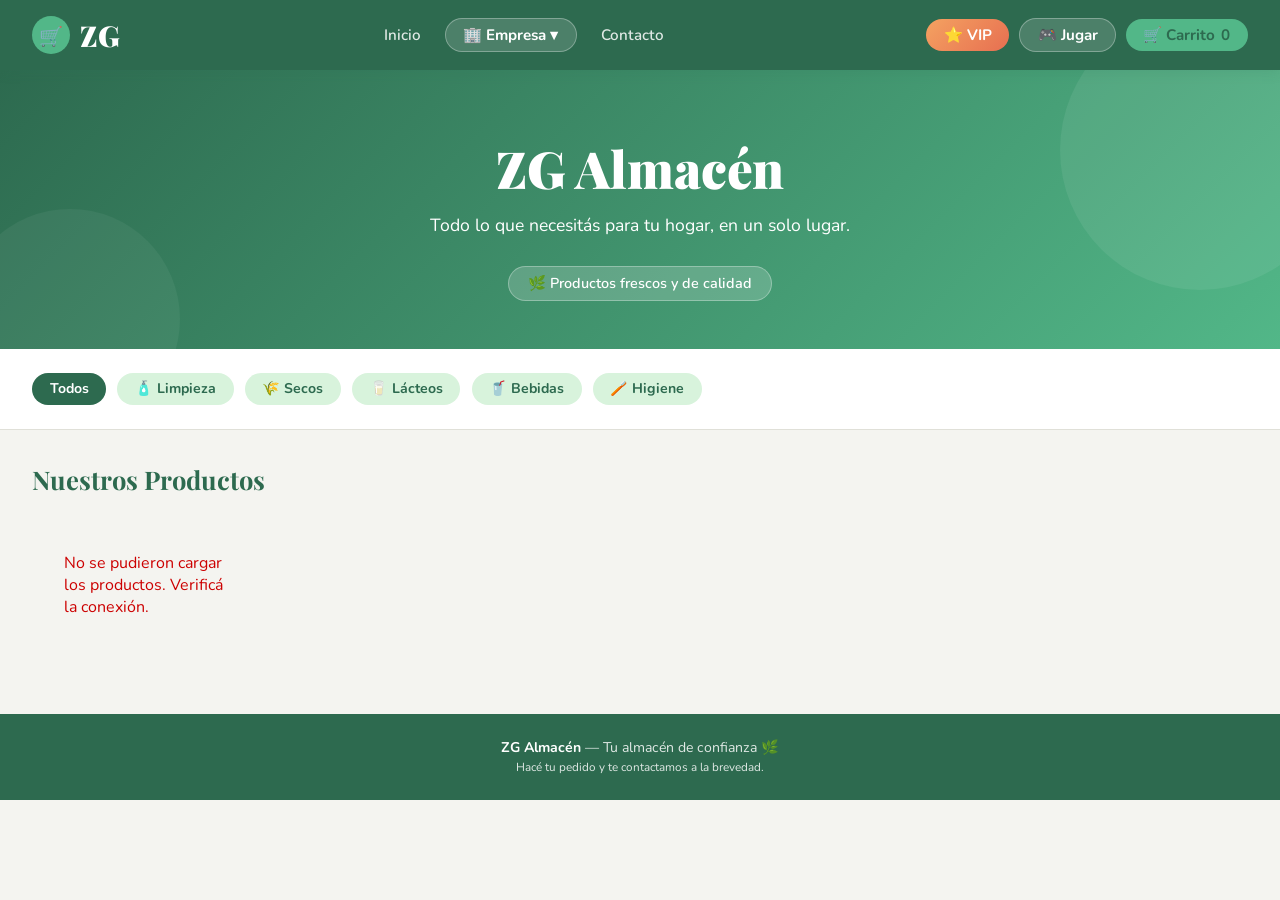
==== index.html @ 7657b03d "Add files via upload" ====
<!DOCTYPE html>
<html lang="es">
<head>
  <meta charset="UTF-8" />
  <meta name="viewport" content="width=device-width, initial-scale=1.0"/>
  <title>ZG Almacén</title>
  <link href="https://fonts.googleapis.com/css2?family=Playfair+Display:wght@700;900&family=Nunito:wght@400;600;700&display=swap" rel="stylesheet"/>
  <style>
    :root {
      --verde: #2d6a4f; --verde-claro: #52b788; --verde-suave: #d8f3dc;
      --blanco: #ffffff; --gris: #f4f4f0; --texto: #1b1b1b; --sombra: rgba(45,106,79,0.15);
      --rojo: #e63946; --amarillo: #f4a261;
    }
    * { margin: 0; padding: 0; box-sizing: border-box; }
    body { font-family: 'Nunito', sans-serif; background: var(--gris); color: var(--texto); }

    header { background: var(--verde); color: var(--blanco); padding: 0 2rem; position: sticky; top: 0; z-index: 100; box-shadow: 0 2px 12px var(--sombra); display: flex; align-items: center; justify-content: space-between; height: 70px; }
    .logo { font-family: 'Playfair Display', serif; font-size: 1.8rem; font-weight: 900; letter-spacing: 1px; display: flex; align-items: center; gap: 10px; }
    .logo span { background: var(--verde-claro); color: var(--verde); border-radius: 50%; width: 38px; height: 38px; display: flex; align-items: center; justify-content: center; font-size: 1.2rem; }
    nav { display: flex; align-items: center; gap: 1.5rem; }
    nav a { color: var(--blanco); text-decoration: none; font-weight: 600; font-size: 0.95rem; opacity: 0.85; transition: opacity 0.2s; }
    nav a:hover { opacity: 1; }
    .dropdown { position: relative; display: flex; align-items: center; }
    .carrito-btn { background: var(--verde-claro); color: var(--verde); border: none; border-radius: 25px; padding: 0.4rem 1.1rem; font-family: 'Nunito', sans-serif; font-weight: 700; font-size: 0.95rem; cursor: pointer; display: flex; align-items: center; gap: 6px; transition: background 0.2s, transform 0.1s; }
    .carrito-btn:hover { background: #74c69d; transform: scale(1.04); }
    .vip-btn { background: linear-gradient(135deg, #f4a261, #e76f51); color: white; border: none; border-radius: 25px; padding: 0.4rem 1.1rem; font-family: 'Nunito', sans-serif; font-weight: 700; font-size: 0.95rem; cursor: pointer; display: flex; align-items: center; gap: 6px; transition: opacity 0.2s, transform 0.1s; white-space: nowrap; }
    .vip-btn:hover { opacity: 0.9; transform: scale(1.04); }
    .juego-btn { background: rgba(255,255,255,0.15); color: white; border: 1px solid rgba(255,255,255,0.3); border-radius: 25px; padding: 0.4rem 1.1rem; font-family: 'Nunito', sans-serif; font-weight: 700; font-size: 0.95rem; cursor: pointer; display: flex; align-items: center; gap: 6px; text-decoration: none; transition: background 0.2s, transform 0.1s; }
    .juego-btn:hover { background: rgba(255,255,255,0.25); transform: scale(1.04); }
    .header-btns { display: flex; align-items: center; gap: 0.6rem; }

    @media (max-width: 600px) {
      header { height: auto; flex-wrap: wrap; padding: 0.6rem 1rem; gap: 0.4rem; }
      .header-fila1 { display: flex; align-items: center; justify-content: space-between; width: 100%; }
      .header-fila2 { display: flex; align-items: center; justify-content: center; width: 100%; gap: 0.5rem; padding-bottom: 0.4rem; }
      .header-btns { display: none; }
      .productos-grid { grid-template-columns: repeat(2, 1fr); gap: 0.8rem; padding: 1rem; }
    }
    @media (min-width: 601px) {
      .header-fila1 { display: contents; }
      .header-fila2 { display: none; }
    }

    /* PANEL VIP */
    .overlay-vip { display: none; position: fixed; inset: 0; background: rgba(0,0,0,0.6); z-index: 400; align-items: center; justify-content: center; padding: 1rem; }
    .overlay-vip.open { display: flex; }
    .vip-panel { background: var(--blanco); width: 100%; max-width: 400px; border-radius: 20px; padding: 2rem; animation: slideUp 0.3s ease; text-align: center; }
    .vip-panel h3 { font-family: 'Playfair Display', serif; font-size: 1.5rem; color: var(--verde); margin-bottom: 0.3rem; }
    .vip-panel p { font-size: 0.88rem; color: #666; margin-bottom: 1.5rem; }
    .vip-badge-icon { font-size: 2.5rem; margin-bottom: 0.8rem; }
    .vip-activo-info { background: linear-gradient(135deg, #f4a261, #e76f51); color: white; border-radius: 12px; padding: 1rem; margin-bottom: 1rem; font-weight: 700; }
    .vip-activo-nombre { font-size: 1.1rem; margin-bottom: 0.3rem; }
    .vip-activo-desc { font-size: 0.85rem; opacity: 0.9; }

    .hero { background: linear-gradient(135deg, var(--verde) 0%, var(--verde-claro) 100%); color: var(--blanco); text-align: center; padding: 4rem 2rem 3rem; position: relative; overflow: hidden; }
    .hero::before { content: ''; position: absolute; top: -60px; right: -60px; width: 280px; height: 280px; background: rgba(255,255,255,0.07); border-radius: 50%; }
    .hero::after { content: ''; position: absolute; bottom: -80px; left: -40px; width: 220px; height: 220px; background: rgba(255,255,255,0.05); border-radius: 50%; }
    .hero h1 { font-family: 'Playfair Display', serif; font-size: clamp(2rem, 5vw, 3.2rem); font-weight: 900; margin-bottom: 0.7rem; animation: fadeDown 0.7s ease both; }
    .hero p { font-size: 1.1rem; opacity: 0.9; max-width: 500px; margin: 0 auto 1.8rem; animation: fadeDown 0.9s ease both; }
    .hero-badge { display: inline-block; background: rgba(255,255,255,0.18); border: 1px solid rgba(255,255,255,0.3); border-radius: 25px; padding: 0.4rem 1.2rem; font-size: 0.9rem; font-weight: 600; animation: fadeDown 1.1s ease both; }
    @keyframes fadeDown { from { opacity: 0; transform: translateY(-18px); } to { opacity: 1; transform: translateY(0); } }

    .categorias { display: flex; gap: 0.7rem; padding: 1.5rem 2rem; overflow-x: auto; background: var(--blanco); border-bottom: 1px solid #e0e0d8; }
    .cat-btn { background: var(--verde-suave); color: var(--verde); border: none; border-radius: 20px; padding: 0.4rem 1.1rem; font-family: 'Nunito', sans-serif; font-weight: 700; font-size: 0.88rem; cursor: pointer; white-space: nowrap; transition: background 0.2s, color 0.2s; }
    .cat-btn.active, .cat-btn:hover { background: var(--verde); color: var(--blanco); }

    .seccion-titulo { font-family: 'Playfair Display', serif; font-size: 1.6rem; font-weight: 700; color: var(--verde); padding: 2rem 2rem 0.5rem; }
    .productos-grid { display: grid; grid-template-columns: repeat(auto-fill, minmax(200px, 1fr)); gap: 1.2rem; padding: 1rem 2rem 2rem; }
    .producto-card { background: var(--blanco); border-radius: 16px; box-shadow: 0 2px 12px var(--sombra); overflow: hidden; transition: transform 0.2s, box-shadow 0.2s; animation: fadeUp 0.5s ease both; cursor: pointer; position: relative; }
    .producto-card:hover { transform: translateY(-5px); box-shadow: 0 8px 24px var(--sombra); }
    @keyframes fadeUp { from { opacity: 0; transform: translateY(20px); } to { opacity: 1; transform: translateY(0); } }
    .oferta-badge { position: absolute; top: 8px; right: 8px; background: var(--rojo); color: white; font-size: 0.7rem; font-weight: 700; padding: 0.2rem 0.5rem; border-radius: 10px; }
    .producto-img { width: 100%; height: 140px; display: flex; align-items: center; justify-content: center; font-size: 3.5rem; background: var(--verde-suave); }
    .producto-info { padding: 0.9rem; }
    .producto-nombre { font-weight: 700; font-size: 0.95rem; margin-bottom: 0.2rem; color: var(--texto); }
    .producto-desc { font-size: 0.78rem; color: #666; margin-bottom: 0.6rem; }
    .producto-precio { font-family: 'Playfair Display', serif; font-size: 1.2rem; font-weight: 700; color: var(--verde); margin-bottom: 0.7rem; }
    .btn-agregar { width: 100%; background: var(--verde); color: var(--blanco); border: none; border-radius: 10px; padding: 0.5rem; font-family: 'Nunito', sans-serif; font-weight: 700; font-size: 0.88rem; cursor: pointer; transition: background 0.2s, transform 0.1s; }
    .btn-agregar:hover { background: var(--verde-claro); color: var(--verde); transform: scale(1.02); }

    /* PANEL DETALLE */
    .overlay { display: none; position: fixed; inset: 0; background: rgba(0,0,0,0.5); z-index: 200; align-items: center; justify-content: center; padding: 1rem; }
    .overlay.open { display: flex; }
    .panel { background: var(--blanco); width: 100%; max-width: 520px; border-radius: 20px; padding: 1.5rem; max-height: 90vh; overflow-y: auto; animation: slideUp 0.3s ease; position: relative; }
    @keyframes slideUp { from { transform: translateY(30px); opacity: 0; } to { transform: translateY(0); opacity: 1; } }
    .panel-cerrar { position: absolute; top: 1rem; right: 1rem; background: var(--verde-suave); border: none; border-radius: 50%; width: 34px; height: 34px; font-size: 1.1rem; cursor: pointer; color: var(--verde); font-weight: 700; }
    .panel-emoji { font-size: 4rem; text-align: center; margin-bottom: 0.5rem; }
    .panel-nombre { font-family: 'Playfair Display', serif; font-size: 1.5rem; font-weight: 700; color: var(--verde); text-align: center; margin-bottom: 0.3rem; }
    .panel-cat { text-align: center; font-size: 0.8rem; color: #888; margin-bottom: 0.8rem; text-transform: uppercase; letter-spacing: 1px; }
    .panel-desc { font-size: 0.95rem; color: #555; text-align: center; margin-bottom: 1rem; line-height: 1.6; }
    .panel-precio { font-family: 'Playfair Display', serif; font-size: 2rem; font-weight: 700; color: var(--verde); text-align: center; margin-bottom: 0.3rem; }
    .panel-oferta-badge { text-align: center; margin-bottom: 1rem; }
    .panel-oferta-badge span { background: var(--rojo); color: white; font-size: 0.8rem; font-weight: 700; padding: 0.25rem 0.8rem; border-radius: 12px; }
    .panel-video { width: 100%; border-radius: 12px; overflow: hidden; margin-bottom: 1rem; background: #000; aspect-ratio: 16/9; display: flex; align-items: center; justify-content: center; }
    .panel-video iframe { width: 100%; height: 100%; border: none; }
    .panel-video-placeholder { color: #555; font-size: 0.85rem; text-align: center; padding: 1.5rem; }
    .panel-btn-agregar { width: 100%; background: var(--verde); color: var(--blanco); border: none; border-radius: 12px; padding: 0.8rem; font-family: 'Nunito', sans-serif; font-weight: 700; font-size: 1rem; cursor: pointer; transition: background 0.2s; }
    .panel-btn-agregar:hover { background: var(--verde-claro); color: var(--verde); }

    /* CARRITO */
    .overlay-carrito { display: none; position: fixed; inset: 0; background: rgba(0,0,0,0.4); z-index: 300; align-items: flex-end; justify-content: center; }
    .overlay-carrito.open { display: flex; }
    .carrito-panel { background: var(--blanco); width: 100%; max-width: 480px; border-radius: 20px 20px 0 0; padding: 1.5rem; max-height: 85vh; overflow-y: auto; animation: slideUp 0.3s ease; }
    .carrito-header { display: flex; justify-content: space-between; align-items: center; margin-bottom: 1rem; }
    .carrito-header h2 { font-family: 'Playfair Display', serif; font-size: 1.4rem; color: var(--verde); }
    .cerrar-btn { background: var(--verde-suave); border: none; border-radius: 50%; width: 34px; height: 34px; font-size: 1.1rem; cursor: pointer; color: var(--verde); font-weight: 700; }
    .carrito-item { display: flex; align-items: center; gap: 0.8rem; padding: 0.7rem 0; border-bottom: 1px solid #eee; }
    .carrito-item-emoji { font-size: 2rem; }
    .carrito-item-info { flex: 1; }
    .carrito-item-nombre { font-weight: 700; font-size: 0.9rem; }
    .carrito-item-precio { color: var(--verde); font-weight: 600; font-size: 0.85rem; }
    .carrito-item-descuento { color: var(--rojo); font-size: 0.75rem; font-weight: 600; }
    .carrito-item-controles { display: flex; align-items: center; gap: 6px; }
    .ctrl-btn { background: var(--verde-suave); border: none; border-radius: 8px; width: 28px; height: 28px; font-size: 1rem; cursor: pointer; color: var(--verde); font-weight: 700; }
    .ctrl-btn:hover { background: var(--verde); color: white; }
    .cant { font-weight: 700; min-width: 20px; text-align: center; }
    .carrito-vacio { text-align: center; color: #aaa; padding: 2rem 0; font-size: 0.95rem; }

    /* RESUMEN DE TOTALES */
    .carrito-resumen { margin-top: 1rem; border-top: 2px solid var(--verde-suave); padding-top: 1rem; }
    .resumen-linea { display: flex; justify-content: space-between; align-items: center; padding: 0.3rem 0; font-size: 0.95rem; color: #555; }
    .resumen-linea.descuento { color: var(--rojo); font-weight: 600; }
    .resumen-linea.fiel { color: var(--amarillo); font-weight: 600; }
    .resumen-linea.total { font-family: 'Playfair Display', serif; font-size: 1.3rem; color: var(--verde); font-weight: 700; border-top: 1px solid #eee; margin-top: 0.5rem; padding-top: 0.5rem; }

    /* POPUP DNI */
    .overlay-dni { display: none; position: fixed; inset: 0; background: rgba(0,0,0,0.6); z-index: 400; align-items: center; justify-content: center; padding: 1rem; }
    .overlay-dni.open { display: flex; }
    .dni-panel { background: var(--blanco); width: 100%; max-width: 400px; border-radius: 20px; padding: 2rem; animation: slideUp 0.3s ease; text-align: center; }
    .dni-panel h3 { font-family: 'Playfair Display', serif; font-size: 1.4rem; color: var(--verde); margin-bottom: 0.5rem; }
    .dni-panel p { font-size: 0.88rem; color: #666; margin-bottom: 1.5rem; }
    .dni-input { width: 100%; border: 2px solid var(--verde-suave); border-radius: 12px; padding: 0.8rem 1rem; font-family: 'Nunito', sans-serif; font-size: 1.1rem; text-align: center; outline: none; transition: border-color 0.2s; margin-bottom: 0.8rem; }
    .dni-input:focus { border-color: var(--verde); }
    .dni-error { color: var(--rojo); font-size: 0.85rem; margin-bottom: 0.8rem; min-height: 1.2rem; font-weight: 600; }
    .dni-btn { width: 100%; background: var(--verde); color: white; border: none; border-radius: 12px; padding: 0.8rem; font-family: 'Nunito', sans-serif; font-weight: 700; font-size: 1rem; cursor: pointer; transition: background 0.2s; margin-bottom: 0.5rem; }
    .dni-btn:hover { background: var(--verde-claro); color: var(--verde); }
    .dni-btn-cancelar { width: 100%; background: #f0f0f0; color: #666; border: none; border-radius: 12px; padding: 0.7rem; font-family: 'Nunito', sans-serif; font-weight: 600; font-size: 0.9rem; cursor: pointer; }

    /* CONFIRMACION PEDIDO */
    .overlay-confirm { display: none; position: fixed; inset: 0; background: rgba(0,0,0,0.6); z-index: 500; align-items: center; justify-content: center; padding: 1rem; }
    .overlay-confirm.open { display: flex; }
    .confirm-panel { background: var(--blanco); width: 100%; max-width: 460px; border-radius: 20px; padding: 1.5rem; max-height: 90vh; overflow-y: auto; animation: slideUp 0.3s ease; }
    .confirm-header { display: flex; justify-content: space-between; align-items: center; margin-bottom: 1rem; padding-bottom: 0.8rem; border-bottom: 2px solid var(--verde-suave); }
    .confirm-header h3 { font-family: 'Playfair Display', serif; font-size: 1.3rem; color: var(--verde); }
    .confirm-cliente { background: var(--verde-suave); border-radius: 12px; padding: 0.8rem 1rem; margin-bottom: 1rem; }
    .confirm-cliente-nombre { font-weight: 700; font-size: 1rem; color: var(--verde); }
    .confirm-cliente-dni { font-size: 0.8rem; color: #555; }
    .confirm-cliente-fiel { display: inline-block; background: var(--amarillo); color: white; font-size: 0.7rem; font-weight: 700; padding: 0.15rem 0.5rem; border-radius: 8px; margin-left: 0.5rem; }
    .confirm-items { margin-bottom: 1rem; }
    .confirm-item { display: flex; justify-content: space-between; padding: 0.4rem 0; border-bottom: 1px solid #f0f0f0; font-size: 0.9rem; }
    .confirm-item-desc { color: #333; }
    .confirm-item-precio { font-weight: 700; color: var(--verde); }
    .confirm-item-desc-oferta { font-size: 0.75rem; color: var(--rojo); }
    .confirm-resumen { border-top: 2px solid var(--verde-suave); padding-top: 0.8rem; }
    .confirm-linea { display: flex; justify-content: space-between; padding: 0.3rem 0; font-size: 0.92rem; }
    .confirm-linea.subtotal { color: #555; }
    .confirm-linea.descuento { color: var(--rojo); font-weight: 600; }
    .confirm-linea.total { font-family: 'Playfair Display', serif; font-size: 1.4rem; font-weight: 700; color: var(--verde); border-top: 1px solid #eee; margin-top: 0.5rem; padding-top: 0.5rem; }
    .btn-wsp { margin-top: 1.2rem; width: 100%; background: #25d366; color: white; border: none; border-radius: 12px; padding: 0.9rem; font-family: 'Nunito', sans-serif; font-weight: 700; font-size: 1rem; cursor: pointer; display: flex; align-items: center; justify-content: center; gap: 8px; transition: background 0.2s; }
    .btn-wsp:hover { background: #1ebe5d; }
    .btn-volver { margin-top: 0.5rem; width: 100%; background: #f0f0f0; color: #555; border: none; border-radius: 12px; padding: 0.7rem; font-family: 'Nunito', sans-serif; font-weight: 600; font-size: 0.9rem; cursor: pointer; }

    /* BOTÓN PEDIR */
    .btn-pedido { margin-top: 1rem; width: 100%; background: #25d366; color: white; border: none; border-radius: 12px; padding: 0.8rem; font-family: 'Nunito', sans-serif; font-weight: 700; font-size: 1rem; cursor: pointer; display: flex; align-items: center; justify-content: center; gap: 8px; transition: background 0.2s; }
    .btn-pedido:hover { background: #1ebe5d; }

    .dropdown { position: relative; display: flex; align-items: center; }
    .dropdown-btn { background: rgba(255,255,255,0.15); color: white; border: 1px solid rgba(255,255,255,0.3); border-radius: 25px; padding: 0.4rem 1.1rem; font-family: 'Nunito', sans-serif; font-weight: 700; font-size: 0.95rem; cursor: pointer; display: flex; align-items: center; gap: 6px; transition: background 0.2s; }
    .dropdown-btn:hover { background: rgba(255,255,255,0.25); }
    .dropdown-menu { display: none; position: absolute; top: calc(100% + 8px); left: 0; background: white; border-radius: 12px; box-shadow: 0 4px 20px rgba(0,0,0,0.15); overflow: hidden; min-width: 150px; z-index: 200; }
    .dropdown-menu.open { display: block; }
    .dropdown-item { display: block; padding: 0.7rem 1.1rem; color: var(--texto); text-decoration: none; font-weight: 600; font-size: 0.9rem; cursor: pointer; border: none; background: none; width: 100%; text-align: left; font-family: 'Nunito', sans-serif; transition: background 0.15s; }
    .dropdown-item:hover { background: var(--verde-suave); color: var(--verde); }

    /* OVERLAY CONTRASEÑA */
    .overlay-pass { display: none; position: fixed; inset: 0; background: rgba(0,0,0,0.6); z-index: 400; align-items: center; justify-content: center; padding: 1rem; }
    .overlay-pass.open { display: flex; }
    .pass-panel { background: var(--blanco); width: 100%; max-width: 380px; border-radius: 20px; padding: 2rem; animation: slideUp 0.3s ease; text-align: center; }
    .pass-panel h3 { font-family: 'Playfair Display', serif; font-size: 1.4rem; color: var(--verde); margin-bottom: 0.5rem; }
    .pass-panel p { font-size: 0.88rem; color: #666; margin-bottom: 1.2rem; }

    footer { background: var(--verde); color: rgba(255,255,255,0.85); text-align: center; padding: 1.5rem; font-size: 0.88rem; margin-top: 2rem; }
    footer strong { color: white; }
    @media (max-width: 600px) { 
      .productos-grid { grid-template-columns: repeat(2, 1fr); gap: 0.8rem; padding: 1rem; } 
      nav a { display: none; }
    }
  </style>
</head>
<body>

<header>
  <div class="header-fila1">
    <div class="logo"><span>&#x1F6D2;</span> ZG</div>
    <nav>
      <a href="#">Inicio</a>
      <div class="dropdown" id="dropdown-empresa">
        <button class="dropdown-btn" onclick="toggleDropdown()">&#x1F3E2; Empresa &#x25BE;</button>
        <div class="dropdown-menu" id="dropdown-menu">
          <button class="dropdown-item" onclick="abrirHistoria()">&#x1F4D6; Historia</button>
          <button class="dropdown-item" onclick="abrirVentas()">&#x1F4B0; Ventas</button>
        </div>
      </div>
      <a href="https://wa.me/541133869762" target="_blank">Contacto</a>
    </nav>
  </div>
  <div class="header-fila2">
    <button class="vip-btn" id="vip-btn" onclick="abrirVIP()">&#x2B50; VIP</button>
    <a class="juego-btn" href="juego.html">&#x1F3AE; Jugar</a>
    <button class="carrito-btn" onclick="abrirCarrito()">&#x1F6D2; Carrito <span id="carrito-count">0</span></button>
  </div>
  <div class="header-btns">
    <button class="vip-btn" id="vip-btn-desktop" onclick="abrirVIP()">&#x2B50; VIP</button>
    <a class="juego-btn" href="juego.html">&#x1F3AE; Jugar</a>
    <button class="carrito-btn" onclick="abrirCarrito()">&#x1F6D2; Carrito <span id="carrito-count-desktop">0</span></button>
  </div>
</header>

<section class="hero">
  <h1>ZG Almac&#233;n</h1>
  <p>Todo lo que necesit&#225;s para tu hogar, en un solo lugar.</p>
  <span class="hero-badge">&#x1F33F; Productos frescos y de calidad</span>
</section>

<div class="categorias">
  <button class="cat-btn active" onclick="filtrar('todos', this)">Todos</button>
  <button class="cat-btn" onclick="filtrar('limpieza', this)">&#x1F9F4; Limpieza</button>
  <button class="cat-btn" onclick="filtrar('secos', this)">&#x1F33E; Secos</button>
  <button class="cat-btn" onclick="filtrar('lacteos', this)">&#x1F95B; L&#225;cteos</button>
  <button class="cat-btn" onclick="filtrar('bebidas', this)">&#x1F964; Bebidas</button>
  <button class="cat-btn" onclick="filtrar('higiene', this)">&#x1FAA5; Higiene</button>
</div>

<h2 class="seccion-titulo">Nuestros Productos</h2>
<div class="productos-grid" id="productos-grid"></div>

<!-- PANEL DETALLE -->
<div class="overlay" id="overlay-detalle" onclick="cerrarDetalleSiOverlay(event)">
  <div class="panel" id="panel-detalle">
    <button class="panel-cerrar" onclick="cerrarDetalle()">&#x2715;</button>
    <div class="panel-emoji" id="panel-emoji"></div>
    <div class="panel-nombre" id="panel-nombre"></div>
    <div class="panel-cat" id="panel-cat"></div>
    <div class="panel-desc" id="panel-desc"></div>
    <div class="panel-precio" id="panel-precio"></div>
    <div class="panel-oferta-badge" id="panel-oferta-badge"></div>
    <div class="panel-video" id="panel-video"></div>
    <button class="panel-btn-agregar" id="panel-btn-agregar">+ Agregar al carrito</button>
  </div>
</div>

<!-- CARRITO -->
<div class="overlay-carrito" id="overlay-carrito" onclick="cerrarCarritoSiOverlay(event)">
  <div class="carrito-panel">
    <div class="carrito-header">
      <h2>&#x1F6D2; Tu Carrito</h2>
      <button class="cerrar-btn" onclick="cerrarCarrito()">&#x2715;</button>
    </div>
    <div id="carrito-items"></div>
    <div class="carrito-resumen" id="carrito-resumen"></div>
    <button class="btn-pedido" onclick="iniciarPedido()">
      <svg width="20" height="20" viewBox="0 0 24 24" fill="white"><path d="M17.472 14.382c-.297-.149-1.758-.867-2.03-.967-.273-.099-.471-.148-.67.15-.197.297-.767.966-.94 1.164-.173.199-.347.223-.644.075-.297-.15-1.255-.463-2.39-1.475-.883-.788-1.48-1.761-1.653-2.059-.173-.297-.018-.458.13-.606.134-.133.298-.347.446-.52.149-.174.198-.298.298-.497.099-.198.05-.371-.025-.52-.075-.149-.669-1.612-.916-2.207-.242-.579-.487-.5-.669-.51-.173-.008-.371-.01-.57-.01-.198 0-.52.074-.792.372-.272.297-1.04 1.016-1.04 2.479 0 1.462 1.065 2.875 1.213 3.074.149.198 2.096 3.2 5.077 4.487.709.306 1.262.489 1.694.625.712.227 1.36.195 1.871.118.571-.085 1.758-.719 2.006-1.413.248-.694.248-1.289.173-1.413-.074-.124-.272-.198-.57-.347z"/><path d="M12 0C5.373 0 0 5.373 0 12c0 2.136.564 4.14 1.545 5.876L0 24l6.335-1.52A11.953 11.953 0 0012 24c6.627 0 12-5.373 12-12S18.627 0 12 0zm0 21.818a9.818 9.818 0 01-5.006-1.374l-.36-.214-3.727.894.938-3.638-.234-.373A9.818 9.818 0 1112 21.818z"/></svg>
      Pedir por WhatsApp
    </button>
  </div>
</div>

<!-- CONFIRMACION PEDIDO -->
<div class="overlay-confirm" id="overlay-confirm">
  <div class="confirm-panel">
    <div class="confirm-header">
      <h3>&#x1F9FE; Confirm&#225; tu pedido</h3>
      <button class="cerrar-btn" onclick="cerrarConfirm()">&#x2715;</button>
    </div>
    <div id="confirm-cliente"></div>
    <div class="confirm-items" id="confirm-items"></div>
    <div class="confirm-resumen" id="confirm-resumen"></div>
    <button class="btn-wsp" onclick="enviarWhatsApp()">
      <svg width="20" height="20" viewBox="0 0 24 24" fill="white"><path d="M17.472 14.382c-.297-.149-1.758-.867-2.03-.967-.273-.099-.471-.148-.67.15-.197.297-.767.966-.94 1.164-.173.199-.347.223-.644.075-.297-.15-1.255-.463-2.39-1.475-.883-.788-1.48-1.761-1.653-2.059-.173-.297-.018-.458.13-.606.134-.133.298-.347.446-.52.149-.174.198-.298.298-.497.099-.198.05-.371-.025-.52-.075-.149-.669-1.612-.916-2.207-.242-.579-.487-.5-.669-.51-.173-.008-.371-.01-.57-.01-.198 0-.52.074-.792.372-.272.297-1.04 1.016-1.04 2.479 0 1.462 1.065 2.875 1.213 3.074.149.198 2.096 3.2 5.077 4.487.709.306 1.262.489 1.694.625.712.227 1.36.195 1.871.118.571-.085 1.758-.719 2.006-1.413.248-.694.248-1.289.173-1.413-.074-.124-.272-.198-.57-.347z"/><path d="M12 0C5.373 0 0 5.373 0 12c0 2.136.564 4.14 1.545 5.876L0 24l6.335-1.52A11.953 11.953 0 0012 24c6.627 0 12-5.373 12-12S18.627 0 12 0zm0 21.818a9.818 9.818 0 01-5.006-1.374l-.36-.214-3.727.894.938-3.638-.234-.373A9.818 9.818 0 1112 21.818z"/></svg>
      Enviar pedido por WhatsApp
    </button>
    <button class="btn-volver" onclick="cerrarConfirm()">&#x2190; Volver al carrito</button>
  </div>
</div>

<!-- OVERLAY CONTRASEÑA VENTAS -->
<div class="overlay-pass" id="overlay-pass">
  <div class="pass-panel">
    <div style="font-size:2rem;margin-bottom:0.5rem">&#x1F512;</div>
    <h3>Acceso Ventas</h3>
    <p>Ingres&#225; la contrase&#241;a para continuar.</p>
    <input class="dni-input" id="pass-input" type="password" placeholder="Contrase&#241;a"/>
    <div class="dni-error" id="pass-error"></div>
    <button class="dni-btn" onclick="verificarContrasena()">Ingresar</button>
    <button class="dni-btn-cancelar" onclick="cerrarPass()">Cancelar</button>
  </div>
</div>

<!-- DNI PEDIDO -->
<div class="overlay-dni" id="overlay-dni-pedido">
  <div class="dni-panel">
    <h3>&#x1F464; Identificate</h3>
    <p>Ingres&#225; tu DNI para registrar tu pedido.</p>
    <input class="dni-input" id="dni-pedido-input" type="number" placeholder="Ej: 12345678"/>
    <div class="dni-error" id="dni-pedido-error"></div>
    <button class="dni-btn" onclick="confirmarDNIPedido()">Continuar</button>
    <button class="dni-btn-cancelar" onclick="cerrarDNIPedido()">Cancelar</button>
  </div>
</div>

<!-- PANEL VIP -->
<div class="overlay-vip" id="overlay-vip">
  <div class="vip-panel">
    <div class="vip-badge-icon">&#x2B50;</div>
    <h3>Zona VIP</h3>
    <p id="vip-panel-desc">Ingres&#225; tu DNI para acceder a tus beneficios exclusivos.</p>
    <div id="vip-activo-info" style="display:none" class="vip-activo-info">
      <div class="vip-activo-nombre" id="vip-activo-nombre"></div>
      <div class="vip-activo-desc">&#x2B50; Cliente VIP &mdash; 5% de descuento aplicado</div>
    </div>
    <input class="dni-input" id="vip-dni-input" type="number" placeholder="Ej: 12345678"/>
    <div class="dni-error" id="vip-error"></div>
    <button class="dni-btn" id="vip-confirmar-btn" onclick="verificarVIP()">&#x2B50; Ingresar como VIP</button>
    <button class="dni-btn-cancelar" onclick="cerrarVIP()">Cerrar</button>
  </div>
</div>

<footer>
  <strong>ZG Almac&#233;n</strong> &#x2014; Tu almac&#233;n de confianza &#x1F33F;<br/>
  <small>Hac&#233; tu pedido y te contactamos a la brevedad.</small>
</footer>

<script>
  const WHATSAPP_NUMBER = "541133869762";

  // URL de tu planilla de PRODUCTOS (Google Sheets publicado como CSV)
  const SHEET_URL = "https://docs.google.com/spreadsheets/d/e/2PACX-1vSv3S0-9lg6rTpkSbV5bdO-5jFbnC5agixFaFAG0pzR6cmruw8neU6tc7Vf-1Uufqj9JfDngA5YIusK/pub?gid=0&single=true&output=csv";

  // URL de tu planilla de CLIENTES (Google Sheets publicado como CSV - solo lectura, sin datos sensibles de contacto)
  // IMPORTANTE: Publicá esta planilla también como CSV desde Archivo > Compartir > Publicar en la web
  const CLIENTES_URL = "https://zg-clientes.flz2080flz2080.workers.dev";
  const SCRIPT_URL = "https://script.google.com/macros/s/AKfycbzqiIkI95vdhrzDXKBvelDrnPXNhHdgiD-BI04wQjqom-j-JCiIByFX9BiNNo7OC9pa/exec";

  // CONFIGURACIÓN DE DESCUENTOS POR VOLUMEN
  const DESC_VOLUMEN_3 = 2;   // 2% comprando 3+ unidades del mismo producto
  const DESC_VOLUMEN_6 = 4;   // 4% comprando 6+ unidades del mismo producto
  const DESC_FIEL = 5;        // 5% cliente fiel
  const MONTO_FIEL = 200000;  // Gasto mensual mínimo para ser cliente fiel

  let productos = [];
  let carrito = {};
  let categoriaActual = "todos";
  let clienteActual = null;

  // ===== MENÚ EMPRESA =====
  function toggleDropdown() {
    document.getElementById('dropdown-menu').classList.toggle('open');
  }
  document.addEventListener('click', e => {
    if (!document.getElementById('dropdown-empresa').contains(e.target)) {
      document.getElementById('dropdown-menu').classList.remove('open');
    }
  });
  function abrirHistoria() {
    document.getElementById('dropdown-menu').classList.remove('open');
    alert('Historia de ZG Almacén — próximamente.');
  }
  function abrirVentas() {
    document.getElementById('dropdown-menu').classList.remove('open');
    document.getElementById('pass-input').value = '';
    document.getElementById('pass-error').textContent = '';
    document.getElementById('overlay-pass').classList.add('open');
    setTimeout(() => document.getElementById('pass-input').focus(), 100);
  }
  function cerrarPass() {
    document.getElementById('overlay-pass').classList.remove('open');
  }
  async function verificarContrasena() {
    const ingresada = document.getElementById('pass-input').value.trim();
    const errorEl = document.getElementById('pass-error');
    if (!ingresada) { errorEl.textContent = 'Ingres\u00E1 la contrase\u00F1a.'; return; }
    errorEl.textContent = 'Verificando...';
    try {
      const res = await fetch(SCRIPT_URL + '?accion=login&pass=' + encodeURIComponent(ingresada));
      const data = await res.json();
      if (data.ok) {
        cerrarPass();
        window.location.href = 'ventas.html?vendedor=' + encodeURIComponent(data.nombre);
      } else {
        errorEl.textContent = '\u274C Contrase\u00F1a incorrecta.';
      }
    } catch(e) {
      errorEl.textContent = 'Error al verificar. Intent\u00E1 de nuevo.';
    }
  }

  // ===== CARGAR DATOS =====
  async function cargarProductos() {
    try {
      const res = await fetch(SHEET_URL);
      const text = await res.text();
      const lineas = text.trim().split('\n').slice(1);
      productos = lineas.filter(l => l.trim()).map(linea => {
        const partes = parsearCSV(linea);
        return {
          id: parseInt(partes[0]),
          nombre: (partes[1] || '').trim(),
          emoji: (partes[2] || '').trim(),
          precio: parseInt(partes[3]) || 0,
          cat: (partes[4] || '').trim(),
          desc: (partes[5] || '').trim(),
          oferta: parseInt(partes[6]) || 0,  // % de oferta del día
          video: (partes[7] || '').trim()
        };
      });
      renderProductos();
    } catch (e) {
      document.getElementById('productos-grid').innerHTML =
        '<p style="padding:2rem;color:#c00;">No se pudieron cargar los productos. Verific&#225; la conexi&#243;n.</p>';
    }
  }

  async function buscarClientePorDNI(dni) {
    try {
      const res = await fetch(SCRIPT_URL + '?accion=cliente&dni=' + encodeURIComponent(dni));
      const data = await res.json();
      if (data.encontrado) return data;
      return null;
    } catch(e) {
      return null;
    }
  }

  // Parser CSV simple que maneja comas dentro de comillas
  function parsearCSV(linea) {
    const resultado = [];
    let actual = '';
    let dentroComillas = false;
    for (let i = 0; i < linea.length; i++) {
      const c = linea[i];
      if (c === '"') { dentroComillas = !dentroComillas; }
      else if (c === ',' && !dentroComillas) { resultado.push(actual); actual = ''; }
      else { actual += c; }
    }
    resultado.push(actual);
    return resultado;
  }

  // ===== RENDER PRODUCTOS =====
  function renderProductos() {
    const grid = document.getElementById("productos-grid");
    const lista = categoriaActual === "todos" ? productos : productos.filter(p => p.cat === categoriaActual);
    grid.innerHTML = lista.map((p, i) => `
      <div class="producto-card" style="animation-delay:${i*0.05}s" onclick="abrirDetalle(${p.id})">
        ${p.oferta > 0 ? `<div class="oferta-badge">&#x1F525; ${p.oferta}% OFF</div>` : ''}
        <div class="producto-img">${p.emoji}</div>
        <div class="producto-info">
          <div class="producto-nombre">${p.nombre}</div>
          <div class="producto-desc">${p.desc}</div>
          <div class="producto-precio">$${p.precio.toLocaleString('es-AR')}</div>
          <button class="btn-agregar" onclick="event.stopPropagation();agregarAlCarrito(${p.id})">+ Agregar</button>
        </div>
      </div>
    `).join('');
  }

  // ===== DETALLE PRODUCTO =====
  function abrirDetalle(id) {
    const p = productos.find(x => x.id === id);
    if (!p) return;
    document.getElementById('panel-emoji').textContent = p.emoji;
    document.getElementById('panel-nombre').textContent = p.nombre;
    document.getElementById('panel-cat').textContent = p.cat;
    document.getElementById('panel-desc').textContent = p.desc;
    document.getElementById('panel-precio').textContent = '$' + p.precio.toLocaleString('es-AR');
    document.getElementById('panel-oferta-badge').innerHTML = p.oferta > 0
      ? `<span>&#x1F525; Oferta del d&#237;a: ${p.oferta}% OFF</span>` : '';

    const videoEl = document.getElementById('panel-video');
    if (p.video) {
      const match = p.video.match(/(?:youtube\.com\/watch\?v=|youtu\.be\/)([a-zA-Z0-9_-]{11})/);
      if (match) {
        videoEl.innerHTML = '<iframe src="https://www.youtube.com/embed/' + match[1] + '" allowfullscreen></iframe>';
      } else {
        videoEl.innerHTML = '<div class="panel-video-placeholder">&#x1F3A5; Link no v\u00E1lido</div>';
      }
    } else {
      videoEl.innerHTML = '<div class="panel-video-placeholder">&#x1F3A5; Video pr\u00F3ximamente</div>';
    }
    document.getElementById('panel-btn-agregar').onclick = function() {
      agregarAlCarrito(p.id); cerrarDetalle();
    };
    document.getElementById('overlay-detalle').classList.add('open');
  }

  function cerrarDetalle() {
    document.getElementById('overlay-detalle').classList.remove('open');
    document.getElementById('panel-video').innerHTML = '';
  }

  function cerrarDetalleSiOverlay(e) {
    if (e.target === document.getElementById('overlay-detalle')) cerrarDetalle();
  }

  function filtrar(cat, btn) {
    categoriaActual = cat;
    document.querySelectorAll('.cat-btn').forEach(b => b.classList.remove('active'));
    btn.classList.add('active');
    renderProductos();
  }

  // ===== CARRITO =====
  function agregarAlCarrito(id) {
    carrito[id] = (carrito[id] || 0) + 1;
    actualizarContador();
  }

  function actualizarContador() {
    const total = Object.values(carrito).reduce((a, b) => a + b, 0);
    document.getElementById('carrito-count').textContent = total;
    const desktop = document.getElementById('carrito-count-desktop');
    if (desktop) desktop.textContent = total;
  }

  function abrirCarrito() {
    renderCarrito();
    document.getElementById('overlay-carrito').classList.add('open');
  }

  function cerrarCarrito() {
    document.getElementById('overlay-carrito').classList.remove('open');
  }

  function cerrarCarritoSiOverlay(e) {
    if (e.target === document.getElementById('overlay-carrito')) cerrarCarrito();
  }

  function renderCarrito() {
    const items = document.getElementById('carrito-items');
    const resumen = document.getElementById('carrito-resumen');
    const ids = Object.keys(carrito).filter(id => carrito[id] > 0);

    if (ids.length === 0) {
      items.innerHTML = '<div class="carrito-vacio">Tu carrito est\u00E1 vac\u00EDo &#x1F6D2;</div>';
      resumen.innerHTML = '';
      return;
    }

    let subtotal = 0;
    items.innerHTML = ids.map(id => {
      const p = productos.find(x => x.id == id);
      const cant = carrito[id];
      const sub = p.precio * cant;
      subtotal += sub;

      // Descuento volumen por item (solo si no es VIP)
      const esFielCarrito = clienteActual && clienteActual.clienteFiel;
      let descVolumen = 0;
      if (!esFielCarrito) {
        if (cant >= 6) descVolumen = DESC_VOLUMEN_6;
        else if (cant >= 3) descVolumen = DESC_VOLUMEN_3;
      }

      const descInfo = descVolumen > 0 ? `<div class="carrito-item-descuento">&#x2193; ${descVolumen}% desc. por volumen</div>` : '';
      const ofertaInfo = p.oferta > 0 ? `<div class="carrito-item-descuento">&#x1F525; ${p.oferta}% oferta del d&#237;a</div>` : '';

      return '<div class="carrito-item">' +
        '<span class="carrito-item-emoji">' + p.emoji + '</span>' +
        '<div class="carrito-item-info">' +
          '<div class="carrito-item-nombre">' + p.nombre + '</div>' +
          '<div class="carrito-item-precio">$' + p.precio.toLocaleString('es-AR') + ' c/u &times; ' + cant + '</div>' +
          ofertaInfo + descInfo +
        '</div>' +
        '<div class="carrito-item-controles">' +
          '<button class="ctrl-btn" onclick="cambiarCant(' + id + ', -1)">&minus;</button>' +
          '<span class="cant">' + cant + '</span>' +
          '<button class="ctrl-btn" onclick="cambiarCant(' + id + ', 1)">+</button>' +
        '</div></div>';
    }).join('');

    // Calcular totales simplificados para vista del carrito
    const totales = calcularTotales(clienteActual);
    resumen.innerHTML = `
      <div class="resumen-linea subtotal"><span>Subtotal</span><span>$${totales.subtotal.toLocaleString('es-AR')}</span></div>
      ${totales.descOferta > 0 ? `<div class="resumen-linea descuento"><span>&#x1F525; Oferta del d&#237;a</span><span>-$${totales.descOferta.toLocaleString('es-AR')}</span></div>` : ''}
      ${totales.descVolumen > 0 ? `<div class="resumen-linea descuento"><span>&#x2193; Desc. por volumen</span><span>-$${totales.descVolumen.toLocaleString('es-AR')}</span></div>` : ''}
      ${totales.descFiel > 0 ? `<div class="resumen-linea fiel"><span>&#x2B50; Cliente VIP (5%)</span><span>-$${totales.descFiel.toLocaleString('es-AR')}</span></div>` : ''}
      <div class="resumen-linea total"><span>Total</span><span>$${totales.total.toLocaleString('es-AR')}</span></div>
    `;
  }

  function cambiarCant(id, delta) {
    carrito[id] = (carrito[id] || 0) + delta;
    if (carrito[id] <= 0) delete carrito[id];
    actualizarContador();
    renderCarrito();
  }

  // ===== CÁLCULO DE DESCUENTOS =====
  function calcularTotales(cliente) {
    const ids = Object.keys(carrito).filter(id => carrito[id] > 0);
    const esFiel = cliente && cliente.clienteFiel;

    let subtotal = 0;
    let descOferta = 0;
    let descVolumen = 0;

    ids.forEach(id => {
      const p = productos.find(x => x.id == id);
      const cant = carrito[id];
      const precioBase = p.precio * cant;
      subtotal += precioBase;

      // Oferta del día (acumula con todo)
      if (p.oferta > 0) {
        descOferta += Math.round(precioBase * p.oferta / 100);
      }

      // Descuento por volumen acumulado sobre precio post-oferta (NO aplica a clientes VIP)
      if (!esFiel) {
        let pct = 0;
        if (cant >= 6) pct = DESC_VOLUMEN_6;
        else if (cant >= 3) pct = DESC_VOLUMEN_3;
        if (pct > 0) {
          const precioPostOferta = precioBase - (p.oferta > 0 ? Math.round(precioBase * p.oferta / 100) : 0);
          descVolumen += Math.round(precioPostOferta * pct / 100);
        }
      }
    });

    // Descuento cliente fiel (sobre subtotal - oferta)
    let descFiel = 0;
    if (esFiel) {
      const baseParaFiel = subtotal - descOferta;
      descFiel = Math.round(baseParaFiel * DESC_FIEL / 100);
    }

    const total = subtotal - descOferta - descVolumen - descFiel;
    return { subtotal, descOferta, descVolumen, descFiel, total };
  }

  // ===== FLUJO PEDIDO =====
  function iniciarPedido() {
    const ids = Object.keys(carrito).filter(id => carrito[id] > 0);
    if (ids.length === 0) { alert("Tu carrito est\u00E1 vac\u00EDo."); return; }
    cerrarCarrito();
    // Si ya está identificado (VIP), ir directo a confirmación
    if (clienteActual) {
      mostrarConfirmacion(clienteActual);
    } else {
      abrirDNIPedido();
    }
  }

  // Panel DNI para identificar al cliente antes del pedido
  function abrirDNIPedido() {
    document.getElementById('dni-pedido-input').value = '';
    document.getElementById('dni-pedido-error').textContent = '';
    document.getElementById('overlay-dni-pedido').classList.add('open');
    setTimeout(() => document.getElementById('dni-pedido-input').focus(), 100);
  }

  function cerrarDNIPedido() {
    document.getElementById('overlay-dni-pedido').classList.remove('open');
  }

  async function confirmarDNIPedido() {
    const dni = document.getElementById('dni-pedido-input').value.trim();
    const errorEl = document.getElementById('dni-pedido-error');

    if (!dni || dni.length < 7) {
      errorEl.textContent = 'Ingres\u00E1 un DNI v\u00E1lido.';
      return;
    }

    errorEl.textContent = 'Verificando...';
    const cliente = await buscarClientePorDNI(dni);

    if (cliente) {
      clienteActual = cliente;
    } else {
      clienteActual = { dni, nombre: 'Sin nombre', clienteFiel: false };
    }

    cerrarDNIPedido();
    mostrarConfirmacion(clienteActual);
  }

  // ===== PANEL VIP =====
  function abrirVIP() {
    if (clienteActual && clienteActual.clienteFiel) {
      document.getElementById('vip-activo-info').style.display = 'block';
      document.getElementById('vip-activo-nombre').textContent = '\u{1F464} ' + clienteActual.nombre;
      document.getElementById('vip-dni-input').style.display = 'none';
      document.getElementById('vip-confirmar-btn').style.display = 'none';
      document.getElementById('vip-panel-desc').style.display = 'none';
    } else {
      document.getElementById('vip-activo-info').style.display = 'none';
      document.getElementById('vip-dni-input').style.display = 'block';
      document.getElementById('vip-confirmar-btn').style.display = 'block';
      document.getElementById('vip-panel-desc').style.display = 'block';
      document.getElementById('vip-dni-input').value = '';
      document.getElementById('vip-error').textContent = '';
    }
    document.getElementById('overlay-vip').classList.add('open');
  }

  function cerrarVIP() {
    document.getElementById('overlay-vip').classList.remove('open');
  }

  async function verificarVIP() {
    const dni = document.getElementById('vip-dni-input').value.trim();
    const errorEl = document.getElementById('vip-error');

    if (!dni || dni.length < 7) {
      errorEl.textContent = 'Ingres\u00E1 un DNI v\u00E1lido.';
      return;
    }

    errorEl.textContent = 'Verificando...';
    const cliente = await buscarClientePorDNI(dni);

    if (!cliente) {
      errorEl.textContent = '\u274C DNI no registrado.';
      return;
    }
    if (!cliente.clienteFiel) {
      errorEl.textContent = '\u274C No ten\u00E9s beneficios VIP todav\u00EDa.';
      return;
    }

    clienteActual = cliente;
    document.querySelectorAll('#vip-btn, #vip-btn-desktop').forEach(btn => {
      if (btn) btn.textContent = '\u2B50 ' + cliente.nombre;
    });
    cerrarVIP();
    renderCarrito();
  }

  document.addEventListener('DOMContentLoaded', () => {
    document.getElementById('vip-dni-input').addEventListener('keydown', e => {
      if (e.key === 'Enter') verificarVIP();
    });
    document.getElementById('dni-pedido-input').addEventListener('keydown', e => {
      if (e.key === 'Enter') confirmarDNIPedido();
    });
    document.getElementById('pass-input').addEventListener('keydown', e => {
      if (e.key === 'Enter') verificarContrasena();
    });
  });

  // ===== CONFIRMACIÓN =====
  function mostrarConfirmacion(cliente) {
    const ids = Object.keys(carrito).filter(id => carrito[id] > 0);
    const totales = calcularTotales(cliente);

    // Header cliente
    if (cliente && cliente.clienteFiel) {
      document.getElementById('confirm-cliente').innerHTML = `
        <div class="confirm-cliente">
          <div class="confirm-cliente-nombre">
            &#x1F464; ${cliente.nombre}
            <span class="confirm-cliente-fiel">&#x2B50; VIP</span>
          </div>
        </div>
      `;
    } else {
      document.getElementById('confirm-cliente').innerHTML = '';
    }

    // Items
    document.getElementById('confirm-items').innerHTML = ids.map(id => {
      const p = productos.find(x => x.id == id);
      const cant = carrito[id];
      const precioBase = p.precio * cant;

      let descuento = 0;
      let descInfo = '';

      if (p.oferta > 0) {
        const d = Math.round(precioBase * p.oferta / 100);
        descuento += d;
        descInfo += `<div class="confirm-item-desc-oferta">&#x1F525; Oferta ${p.oferta}%: -$${d.toLocaleString('es-AR')}</div>`;
      }

      if (!cliente || !cliente.clienteFiel) {
        let pct = 0;
        if (cant >= 6) pct = DESC_VOLUMEN_6;
        else if (cant >= 3) pct = DESC_VOLUMEN_3;
        if (pct > 0) {
          const precioPostOferta = precioBase - (p.oferta > 0 ? Math.round(precioBase * p.oferta / 100) : 0);
          const d = Math.round(precioPostOferta * pct / 100);
          descuento += d;
          descInfo += `<div class="confirm-item-desc-oferta">&#x2193; Vol. ${pct}%: -$${d.toLocaleString('es-AR')}</div>`;
        }
      }

      const precioFinal = precioBase - descuento;
      return `<div class="confirm-item">
        <div>
          <div class="confirm-item-desc">${p.emoji} ${p.nombre} x${cant}</div>
          ${descInfo}
        </div>
        <div class="confirm-item-precio">$${precioFinal.toLocaleString('es-AR')}</div>
      </div>`;
    }).join('');

    // Resumen
    document.getElementById('confirm-resumen').innerHTML = `
      <div class="confirm-linea subtotal"><span>Subtotal</span><span>$${totales.subtotal.toLocaleString('es-AR')}</span></div>
      ${totales.descOferta > 0 ? `<div class="confirm-linea descuento"><span>&#x1F525; Ofertas del d&#237;a</span><span>-$${totales.descOferta.toLocaleString('es-AR')}</span></div>` : ''}
      ${totales.descVolumen > 0 ? `<div class="confirm-linea descuento"><span>&#x2193; Desc. volumen</span><span>-$${totales.descVolumen.toLocaleString('es-AR')}</span></div>` : ''}
      ${totales.descFiel > 0 ? `<div class="confirm-linea descuento fiel"><span>&#x2B50; VIP (5%)</span><span>-$${totales.descFiel.toLocaleString('es-AR')}</span></div>` : ''}
      <div class="confirm-linea total"><span>Total</span><span>$${totales.total.toLocaleString('es-AR')}</span></div>
    `;

    document.getElementById('overlay-confirm').classList.add('open');
  }

  function cerrarConfirm() {
    document.getElementById('overlay-confirm').classList.remove('open');
  }

  let pedidoEnviando = false;

  // ===== WHATSAPP =====
  async function enviarWhatsApp() {
    if (pedidoEnviando) return;
    pedidoEnviando = true;
    const btnWsp = document.querySelector('.btn-wsp');
    if (btnWsp) { btnWsp.style.pointerEvents = 'none'; btnWsp.style.opacity = '0.6'; btnWsp.textContent = 'Enviando...'; }
    const ids = Object.keys(carrito).filter(id => carrito[id] > 0);
    const totales = calcularTotales(clienteActual);

    // Armar descripción de productos para Sheets
    const productosTexto = ids.map(id => {
      const p = productos.find(x => x.id == id);
      return `${p.nombre} x${carrito[id]}`;
    }).join(', ');

    // Anotar en Google Sheets
    try {
      await fetch(SCRIPT_URL, {
        method: 'POST',
        mode: 'no-cors',
        headers: { 'Content-Type': 'application/json' },
        body: JSON.stringify({
          dni: clienteActual ? clienteActual.dni : 'Sin DNI',
          nombre: clienteActual ? clienteActual.nombre : 'Sin nombre',
          productos: productosTexto,
          items: ids.map(id => ({ nombre: productos.find(x => x.id == id).nombre, cantidad: carrito[id] })),
          subtotal: totales.subtotal,
          descOferta: totales.descOferta,
          descVolumen: totales.descVolumen,
          descFiel: totales.descFiel,
          total: totales.total
        })
      });
    } catch(e) {
      console.warn('No se pudo anotar el pedido:', e);
    }

    // Armar mensaje WhatsApp
    let msg = clienteActual && clienteActual.clienteFiel
      ? `Hola ZG! Soy ${clienteActual.nombre} \u2B50 VIP\nQuiero hacer el siguiente pedido:\n\n`
      : clienteActual && clienteActual.nombre !== 'Sin nombre'
        ? `Hola ZG! Soy ${clienteActual.nombre} (DNI: ${clienteActual.dni})\nQuiero hacer el siguiente pedido:\n\n`
        : `Hola ZG! (DNI: ${clienteActual ? clienteActual.dni : 'Sin DNI'})\nQuiero hacer el siguiente pedido:\n\n`;

    ids.forEach(id => {
      const p = productos.find(x => x.id == id);
      const cant = carrito[id];
      msg += `- ${p.nombre} x${cant} = $${(p.precio * cant).toLocaleString('es-AR')}\n`;
    });

    msg += `\nSubtotal: $${totales.subtotal.toLocaleString('es-AR')}`;
    if (totales.descOferta > 0) msg += `\nOfertas del d\u00EDa: -$${totales.descOferta.toLocaleString('es-AR')}`;
    if (totales.descVolumen > 0) msg += `\nDesc. volumen: -$${totales.descVolumen.toLocaleString('es-AR')}`;
    if (totales.descFiel > 0) msg += `\nDescuento VIP (5%): -$${totales.descFiel.toLocaleString('es-AR')}`;
    msg += `\n*TOTAL: $${totales.total.toLocaleString('es-AR')}*`;

    window.open('https://wa.me/' + WHATSAPP_NUMBER + '?text=' + encodeURIComponent(msg), '_blank');
    if (btnWsp) { btnWsp.textContent = '✅ Pedido enviado'; }
  }

  // ===== INIT =====
  cargarProductos();
</script>
</body>
</html>
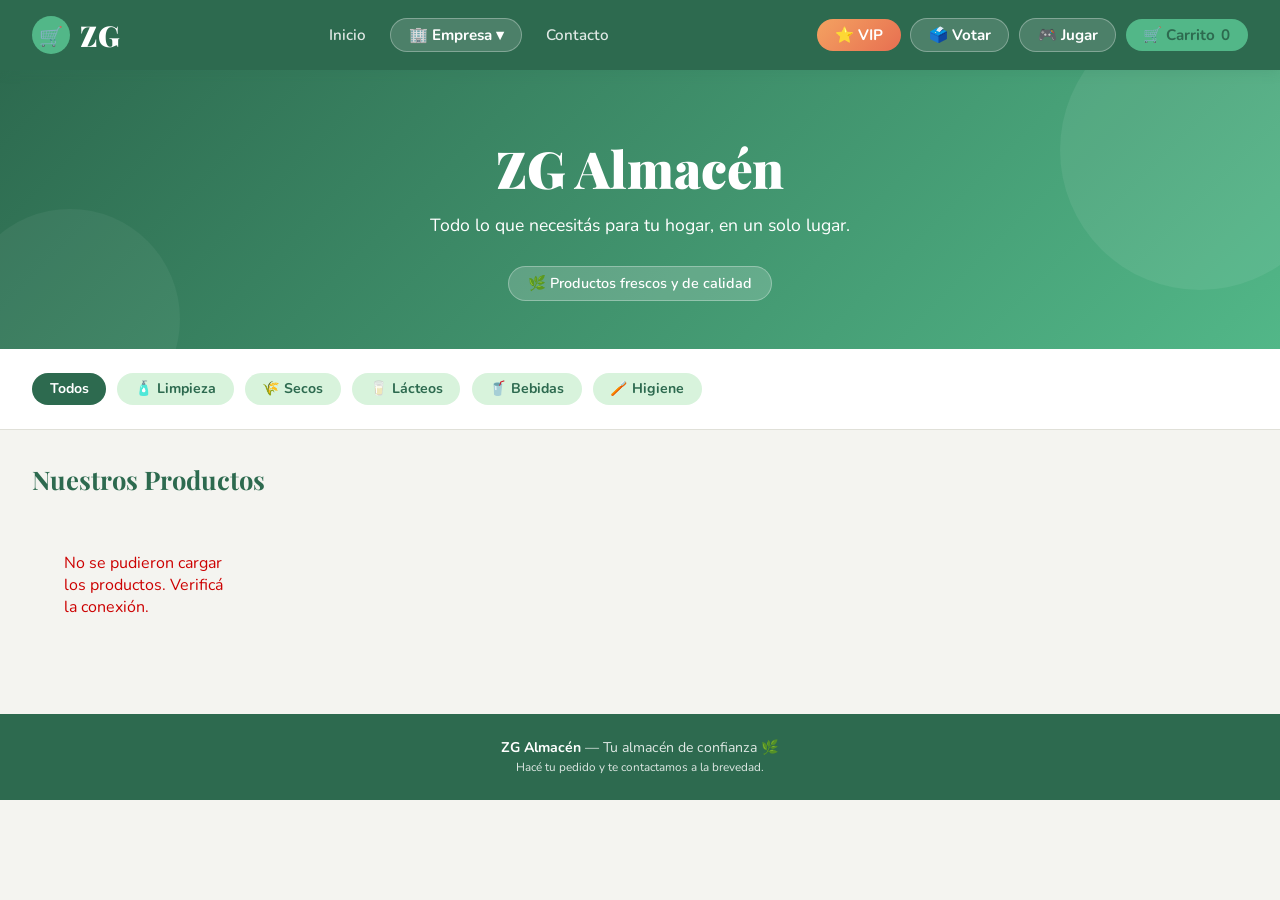
==== commit 4162a2ca: "Add files via upload" ====
--- a/index.html
+++ b/index.html
@@ -206,11 +206,13 @@
   </div>
   <div class="header-fila2">
     <button class="vip-btn" id="vip-btn" onclick="abrirVIP()">&#x2B50; VIP</button>
+    <a class="juego-btn" href="votacion.html">&#x1F5F3;&#xFE0F; Votar</a>
     <a class="juego-btn" href="juego.html">&#x1F3AE; Jugar</a>
     <button class="carrito-btn" onclick="abrirCarrito()">&#x1F6D2; Carrito <span id="carrito-count">0</span></button>
   </div>
   <div class="header-btns">
     <button class="vip-btn" id="vip-btn-desktop" onclick="abrirVIP()">&#x2B50; VIP</button>
+    <a class="juego-btn" href="votacion.html">&#x1F5F3;&#xFE0F; Votar</a>
     <a class="juego-btn" href="juego.html">&#x1F3AE; Jugar</a>
     <button class="carrito-btn" onclick="abrirCarrito()">&#x1F6D2; Carrito <span id="carrito-count-desktop">0</span></button>
   </div>
